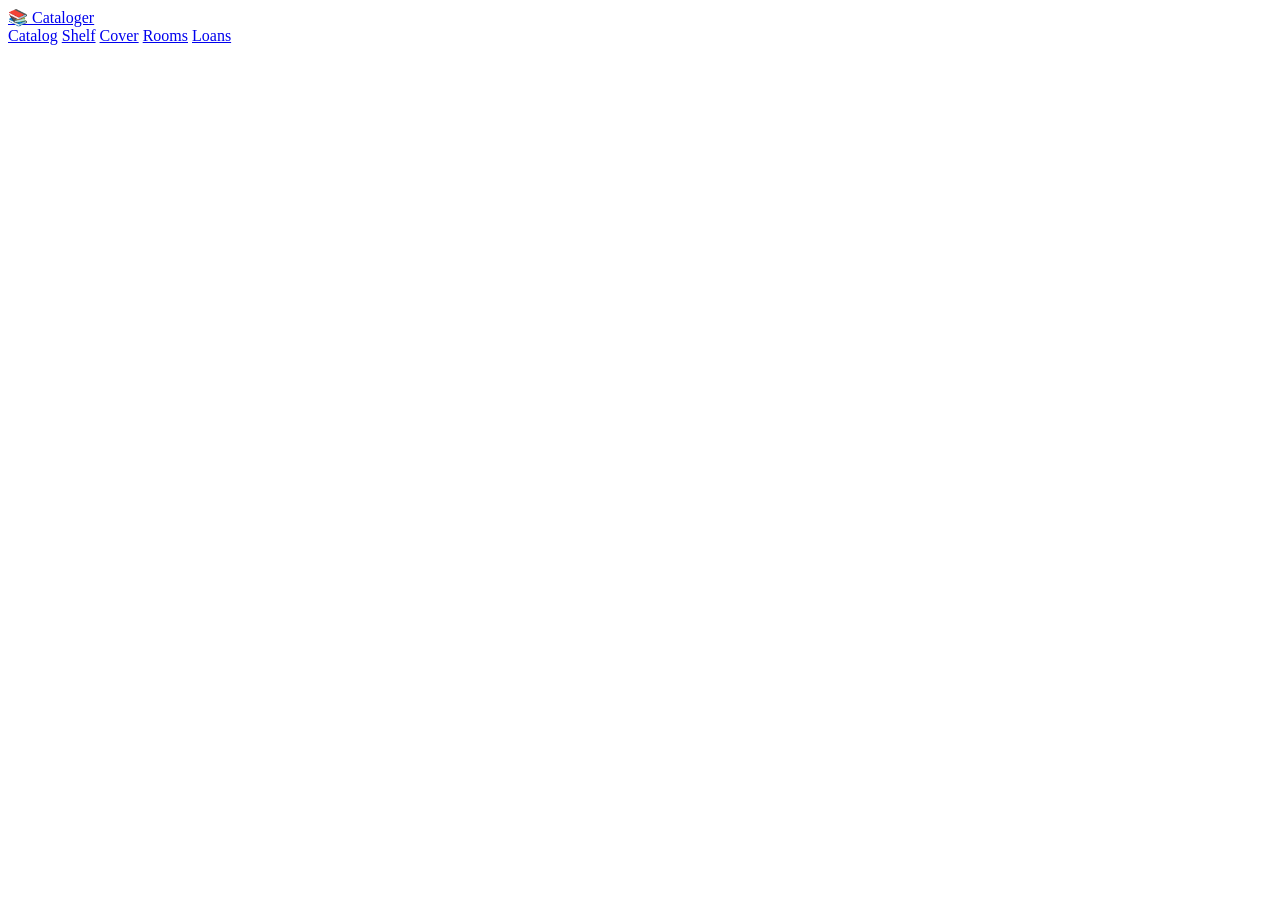
==== static/book.html @ 1c2fb0c7 "Initial commit: cataloger app" ====
<!DOCTYPE html>
<html lang="en">
<head>
<meta charset="UTF-8">
<meta name="viewport" content="width=device-width, initial-scale=1.0">
<title>Book - Cataloger</title>
<link rel="stylesheet" href="/style.css">
</head>
<body>
<nav>
  <a href="/" class="logo">📚 Cataloger</a>
  <div class="nav-links">
    <a href="/">Catalog</a>
    <a href="/scan.html">Shelf</a>
    <a href="/scan-cover.html">Cover</a>
    <a href="/rooms.html">Rooms</a>
    <a href="/loans.html">Loans</a>
  </div>
</nav>
<main>
  <div id="book-detail"></div>
</main>
<script src="/app.js"></script>
<script>
const params = new URLSearchParams(window.location.search);
const bookId = params.get('id');
let saveTimer = null;

async function loadBook() {
  const r = await fetch(`/api/books/${bookId}`);
  const b = await r.json();
  const detail = document.getElementById('book-detail');
  const cropFilename = b.spine_crop ? b.spine_crop.split('/').pop() : '';

  // Determine shelf position info
  let shelfHtml = '';
  if (b.location_room && b.location_shelf) {
    if (b.shelf_order > 0) {
      shelfHtml = `<p><strong>Shelf position:</strong> book #${b.shelf_order} from the left
        <button class="btn-small" onclick="moveShelf('left')" ${b.shelf_order <= 1 ? 'disabled' : ''}>◀</button>
        <button class="btn-small" onclick="moveShelf('right')">▶</button>
        <span id="move-status" style="font-size:12px;color:#999;margin-left:8px"></span>
      </p>`;
    } else {
      shelfHtml = `<p><strong>Shelf position:</strong> (unplaced — <a href="/rooms.html">arrange on shelf page</a>)</p>`;
    }
  }

  detail.innerHTML = `
    <button onclick="history.back()" class="back-btn">← Back</button>
    <div class="book-detail">
      ${cropFilename ? `<div class="detail-crop"><img src="/api/crops/${cropFilename}" alt="Spine" style="max-height:300px"></div>` : ''}
      <div class="detail-info">
        <div class="cover-images">
          ${b.snapped_cover ? `<div class="detail-cover"><img src="${b.snapped_cover}" alt="Snapped cover" style="max-width:160px;max-height:240px;border-radius:8px;border:1px solid #ddd"></div>` : ''}
          ${b.cover_url && b.cover_url !== b.snapped_cover ? `<div class="detail-cover"><a href="${b.cover_url}" target="_blank"><img src="${b.cover_url}" alt="Official cover" style="max-width:160px;max-height:240px;border-radius:8px;border:1px solid #ddd"></a></div>` : ''}
        </div>
        <h1>${escapeHtml(b.title)} ${!b.verified ? '<span class="status-badge unverified">unverified</span>' : ''}</h1>
        <p><strong>Author:</strong> ${escapeHtml(b.author || '(unknown)')}</p>
        <p><strong>ISBN:</strong> ${b.isbn || '(none)'}</p>
        <p><strong>Publisher:</strong> ${b.publisher || '(none)'}</p>
        <p><strong>Status:</strong> <span class="status-badge ${b.verified ? b.status : 'unverified'}">${b.verified ? b.status : 'unverified'}</span></p>
        <p><strong>Location:</strong> ${b.location_room || '?'} / ${b.location_shelf || '?'}</p>
        ${shelfHtml}
        <p><strong>History:</strong></p>
        <textarea id="edit-history" oninput="autoSaveHistory()" style="width:100%;min-height:80px;padding:8px;border:1px solid #ddd;border-radius:6px;font-size:14px;font-family:inherit;resize:vertical">${escapeHtml(b.history || '')}</textarea>
        <div id="history-save-status" style="font-size:12px;color:#999;margin-top:2px"></div>
        ${b.ocred_text ? `<p><strong>OCR Text:</strong> <em>${escapeHtml(b.ocred_text)}</em></p>` : ''}
        <div class="detail-actions">
          ${!b.verified ? `<button onclick="verifyBook()" class="primary">✓ Mark as Verified</button>` : ''}
          <input type="text" id="checkout-user" placeholder="User name">
          <button onclick="checkoutBook()" ${b.status !== 'available' || !b.verified ? 'disabled' : ''}>Check Out</button>
          <button onclick="checkinBook()" ${b.status !== 'checked_out' ? 'disabled' : ''}>Check In</button>
          <button onclick="deleteBook()" style="background:#e74c3c;color:#fff;border:none;padding:6px 16px;border-radius:4px;cursor:pointer">Delete</button>
        </div>
        <div class="detail-loans" id="loans-list"></div>
      </div>
    </div>
  `;
}

async function moveShelf(direction) {
  document.getElementById('move-status').textContent = 'Moving...';
  const r = await fetch(`/api/books/${bookId}/swap`, {
    method: 'POST',
    headers: { 'Content-Type': 'application/json' },
    body: JSON.stringify({ direction }),
  });
  if (r.ok) {
    document.getElementById('move-status').textContent = 'Moved ✓';
    loadBook();
  } else {
    document.getElementById('move-status').textContent = 'Cannot move further';
  }
}

function autoSaveHistory() {
  const status = document.getElementById('history-save-status');
  status.textContent = 'Unsaved changes...';
  if (saveTimer) clearTimeout(saveTimer);
  saveTimer = setTimeout(async () => {
    const val = document.getElementById('edit-history').value;
    const r = await fetch(`/api/books/${bookId}`, {
      method: 'POST',
      headers: { 'Content-Type': 'application/json' },
      body: JSON.stringify({ history: val }),
    });
    if (r.ok) {
      status.textContent = 'Saved ✓';
      setTimeout(() => { status.textContent = ''; }, 2000);
    } else {
      status.textContent = 'Save failed';
    }
  }, 800);
}

async function verifyBook() {
  await fetch(`/api/books/${bookId}/verify`, { method: 'POST' });
  showToast('Book verified!', 'success', 1500);
  loadBook();
}

async function checkoutBook() {
  const user = document.getElementById('checkout-user').value;
  if (!user) { showToast('Enter a user name', 'error', 2000); return; }
  const r = await fetch(`/api/books/${bookId}/checkout`, {
    method: 'POST', headers: { 'Content-Type': 'application/json' },
    body: JSON.stringify({ user }),
  });
  if (!r.ok) {
    const err = await r.json();
    showToast(err.detail || 'Checkout failed', 'error', 2000);
    return;
  }
  showToast('Checked out!', 'success', 1500);
  loadBook();
}

async function checkinBook() {
  const r = await fetch(`/api/books/${bookId}/checkin`, { method: 'POST' });
  if (!r.ok) { showToast('Checkin failed', 'error', 2000); return; }
  showToast('Checked in!', 'success', 1500);
  loadBook();
}

async function deleteBook() {
  if (!confirm('Delete this book?')) return;
  await fetch(`/api/books/${bookId}`, { method: 'DELETE' });
  showToast('Deleted', 'success', 1500);
  setTimeout(() => { window.location.href = '/'; }, 500);
}

loadBook();
</script>
</body>
</html>
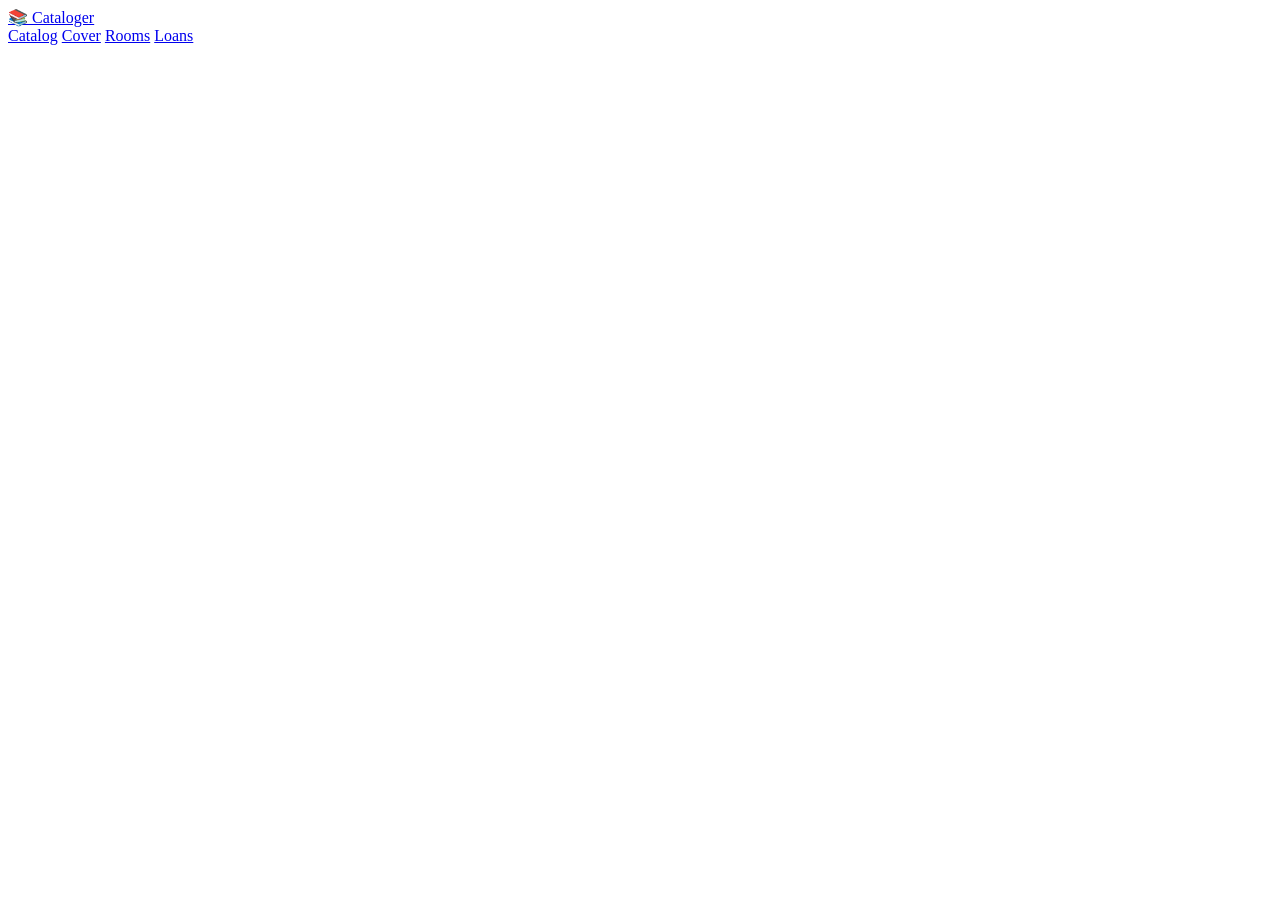
==== commit aea4c7d0: "Unified nav across all pages, removed Shelf, light theme for cover-scan" ====
--- a/static/book.html
+++ b/static/book.html
@@ -11,7 +11,6 @@
   <a href="/" class="logo">📚 Cataloger</a>
   <div class="nav-links">
     <a href="/">Catalog</a>
-    <a href="/scan.html">Shelf</a>
     <a href="/scan-cover.html">Cover</a>
     <a href="/rooms.html">Rooms</a>
     <a href="/loans.html">Loans</a>
